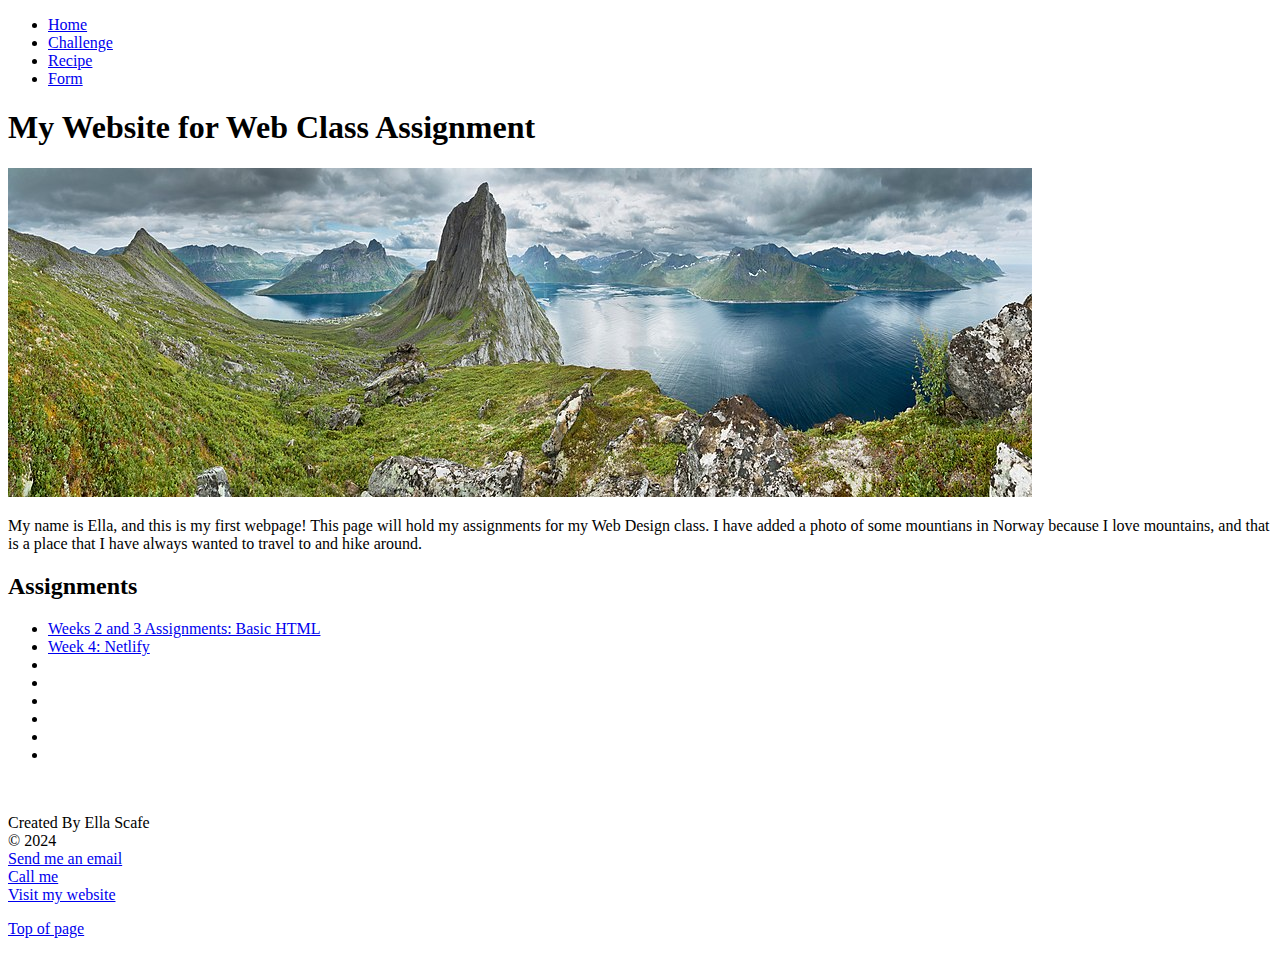
==== index.html @ 51c38416 "Week5:Forms" ====
<!DOCTYPE html>
<html lang="en">
<head>
    <meta charset="UTF-8">
    <meta name="viewport" content="width=device-width, initial-scale=1.0">
    <title>Home</title>
</head>
<body>
    <!--List of links, the bottom two are just fillers and will change later-->
    <nav>
        <ul>
            <li><a href="/index.html">Home</a></li>
            <li><a href="/challenge.html">Challenge</a></li>
            <li><a href="#">Recipe</a></li>
            <li><a href="/form.html">Form</a></li>
        </ul>
    </nav>

<h1 id="top">My Website for Web Class Assignment</h1>

<img src="img/norway-1024.jpg" alt="Norway Mountains"
<br>
<!--My bio description for Home page-->
<p> My name is Ella, and this is my first webpage!  This page will hold my assignments
    for my Web Design class.  I have added a photo of some mountians in Norway because
    I love mountains, and that is a place that I have always wanted to travel to and hike around.
</p>

<section class="Assignments">

    <h2>Assignments</h2>
<ul>
    <li><a href="/challenge.html">Weeks 2 and 3 Assignments: Basic HTML</a></li>
    <li><a href="https://https://helpful-bienenstitch-5b9058.netlify.app/">Week 4: Netlify</a></li>
    <li><a href=""></a></li>
    <li><a href=""></a></li>
    <li><a href=""></a></li>
    <li><a href=""></a></li>
    <li><a href=""></a></li>
    <li><a href=""></a></li>
</ul>
</section>
<br>
<footer>
    <!--link at the bottom is from Netifly, will link to page. Use to submit-->
    <p>
        Created By Ella Scafe <br>
        &copy; 2024 <br>
        <a href="mailto:ella.scafe@ctstate.edu">Send me an email</a> <br>
        <a href="tel:+15555555555">Call me</a> <br>
        <a href="https://https://helpful-bienenstitch-5b9058.netlify.app/">Visit my website</a>
    </p>
</footer>

<p>
    <a href="#top">Top of page</a>
</p>

</body>
</html>
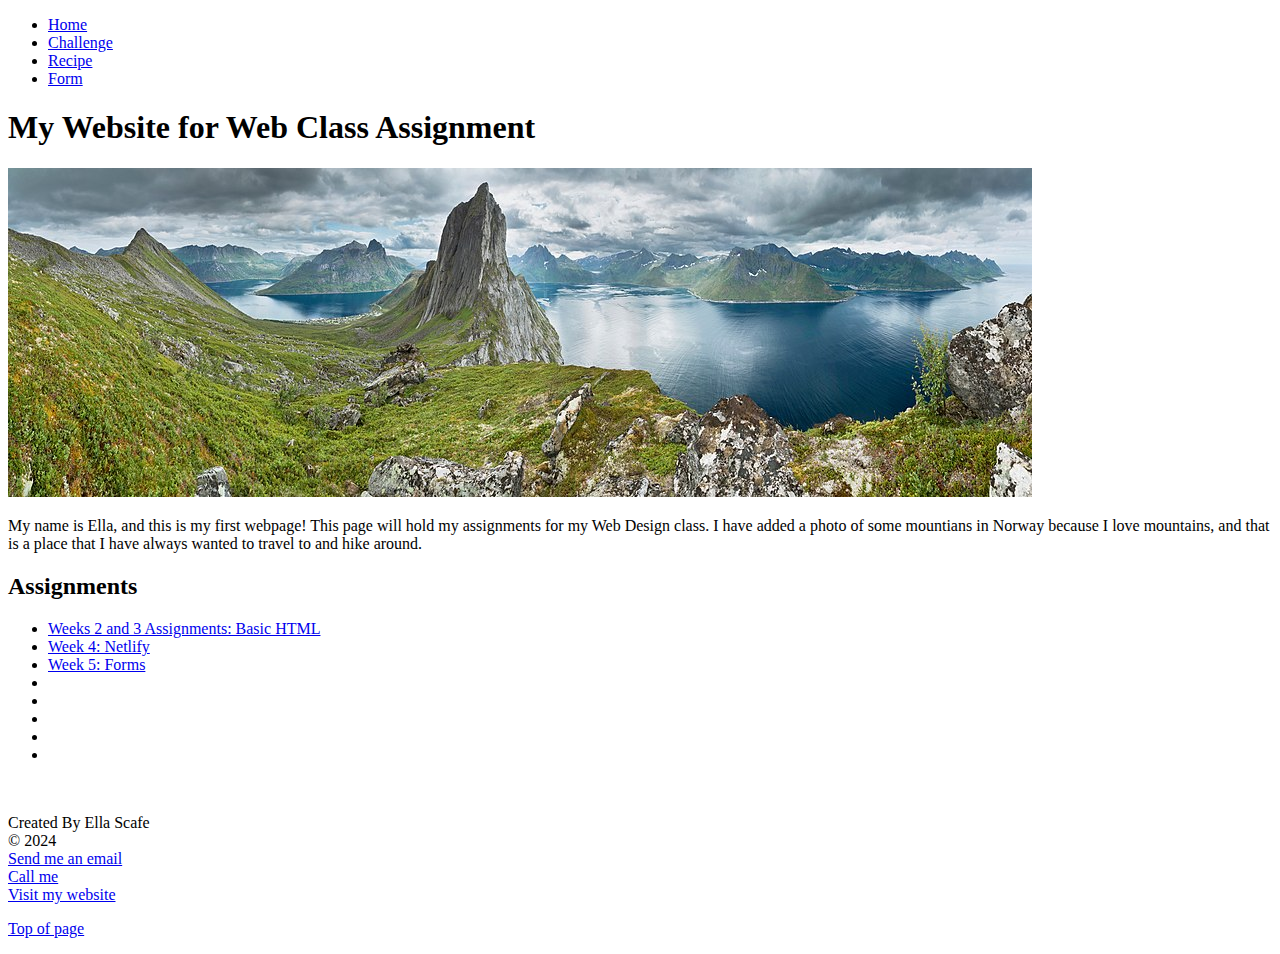
==== commit e05a39a9: "Week5:Forms" ====
--- a/index.html
+++ b/index.html
@@ -32,7 +32,7 @@
 <ul>
     <li><a href="/challenge.html">Weeks 2 and 3 Assignments: Basic HTML</a></li>
     <li><a href="https://https://helpful-bienenstitch-5b9058.netlify.app/">Week 4: Netlify</a></li>
-    <li><a href=""></a></li>
+    <li><a href="/form.html">Week 5: Forms</a></li>
     <li><a href=""></a></li>
     <li><a href=""></a></li>
     <li><a href=""></a></li>
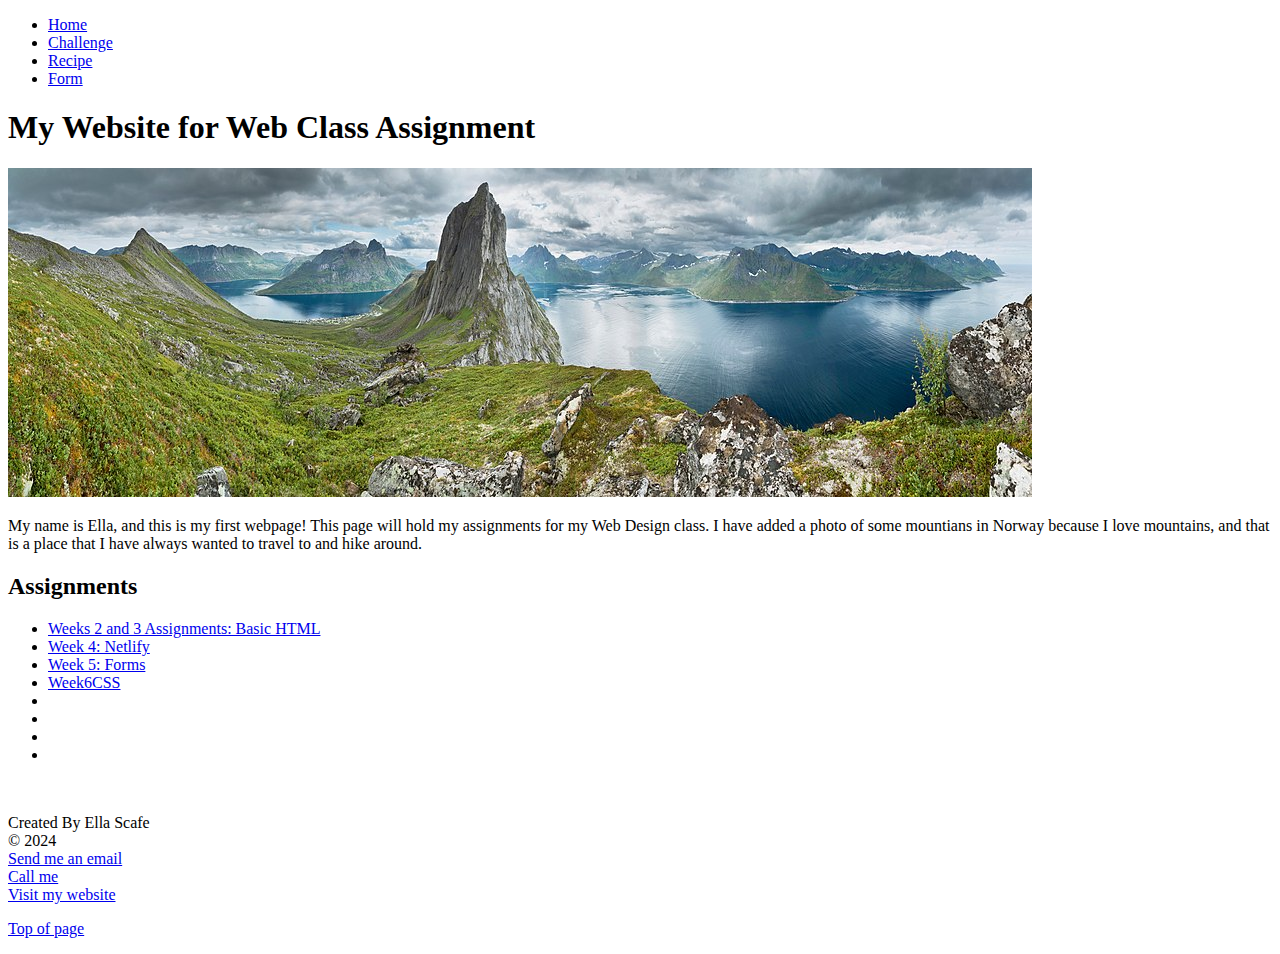
==== commit 8031ee73: "week6revised" ====
--- a/index.html
+++ b/index.html
@@ -33,7 +33,7 @@
     <li><a href="/challenge.html">Weeks 2 and 3 Assignments: Basic HTML</a></li>
     <li><a href="https://https://helpful-bienenstitch-5b9058.netlify.app/">Week 4: Netlify</a></li>
     <li><a href="/form.html">Week 5: Forms</a></li>
-    <li><a href=""></a></li>
+    <li><a href="/eyafsa.github.io/challenge.html">Week6CSS</a></li>
     <li><a href=""></a></li>
     <li><a href=""></a></li>
     <li><a href=""></a></li>
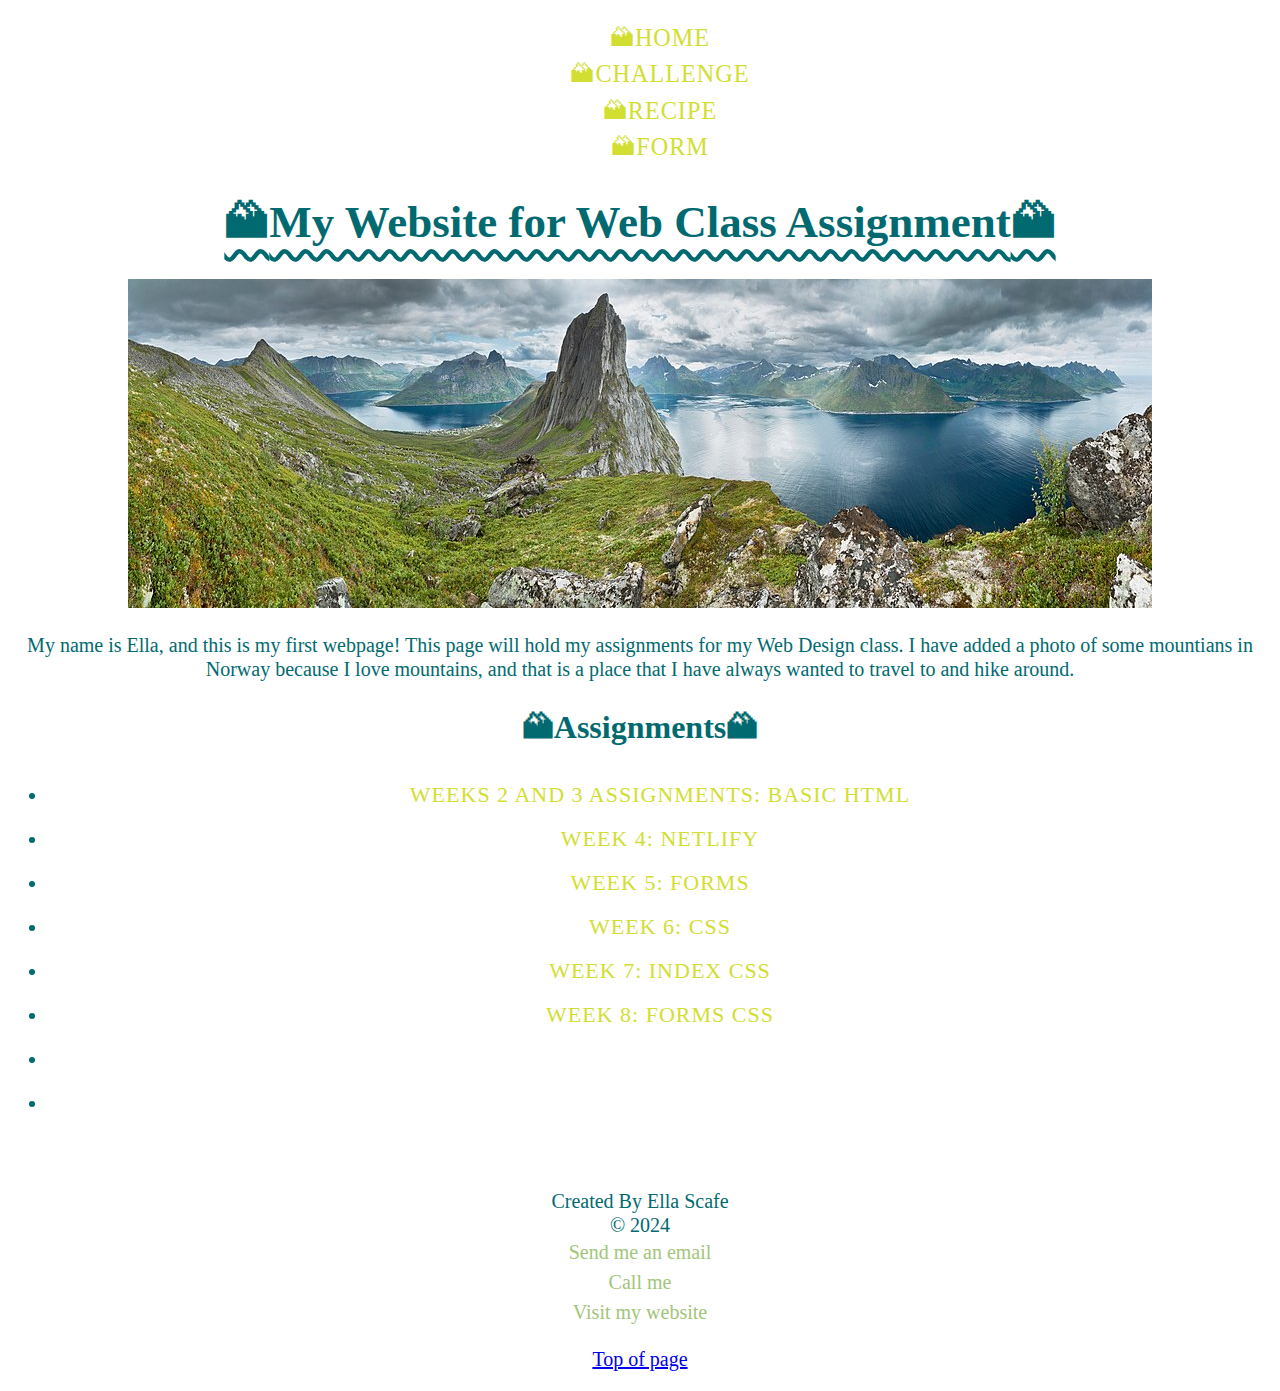
==== commit a9483cac: "Week7" ====
--- a/index.html
+++ b/index.html
@@ -3,6 +3,7 @@
 <head>
     <meta charset="UTF-8">
     <meta name="viewport" content="width=device-width, initial-scale=1.0">
+    <link rel="stylesheet" href="css/index-style.css">
     <title>Home</title>
 </head>
 <body>
@@ -33,9 +34,9 @@
     <li><a href="/challenge.html">Weeks 2 and 3 Assignments: Basic HTML</a></li>
     <li><a href="https://https://helpful-bienenstitch-5b9058.netlify.app/">Week 4: Netlify</a></li>
     <li><a href="/form.html">Week 5: Forms</a></li>
-    <li><a href="/eyafsa.github.io/challenge.html">Week6CSS</a></li>
-    <li><a href=""></a></li>
-    <li><a href=""></a></li>
+    <li><a href="/eyafsa.github.io/challenge.html">Week 6: CSS</a></li>
+    <li><a href="/eyafsa.github.io/css/index-style.css">Week 7: Index CSS</a></li>
+    <li><a href="/eyafsa.github.io/css/form-style.css">Week 8: Forms css</a></li>
     <li><a href=""></a></li>
     <li><a href=""></a></li>
 </ul>
--- a/css/index-style.css
+++ b/css/index-style.css
@@ -0,0 +1,89 @@
+html {
+    font-family: Georgia, 'Times New Roman', Times, serif;
+    font-size: 1.25rem;
+    line-height: 1.2;
+    color: rgb(1, 106, 112);
+    text-align: center;
+    
+}
+
+h1, h2, h3 {
+    color: rgb(1, 106, 112);
+    font-family: Georgia, 'Times New Roman', Times, serif;
+    text-decoration-line: underline;
+    text-decoration-style: wavy;
+    text-decoration-color: color(rgb(210, 222, 50) 6px);
+    text-underline-offset: 12px;
+    
+}
+
+h1 {
+    font-size: 2.25rem;
+    
+}
+
+h1::before,
+h1::after {
+    content: "\1F3D4";
+}
+
+h2 {
+    font-size: 1.6rem;
+    text-decoration: none;
+}
+
+
+
+h2::before,
+h2::after {
+    content: "\1F3D4";
+}
+
+nav li {
+    font-size: 1.1em;
+    font-family: Georgia, 'Times New Roman', Times, serif;
+    font-weight: 300;
+    letter-spacing: 1px;
+    list-style-type: none;
+    text-transform: uppercase;
+    color: rgb(162, 197, 121);
+}
+
+nav a,
+.assignments a,
+footer a {
+    text-decoration: none;
+    color: rgb(162, 197, 121);
+    line-height: 1.5;
+}
+
+nav a:link,
+nav a:visited {
+    line-height: 1.5;
+}
+
+nav a:hover,
+nav a:active {
+    text-decoration: underline dotted rgb(210, 222, 50);
+    text-underline-offset: 6px;
+    color: rgb(107, 138, 122)
+}
+
+nav a:hover,
+nav a::before {
+    content: "\1F3D4";
+}
+
+ul a,
+.assignments {
+    text-decoration: none;
+    font-size: 1.1em;
+    font-family: Georgia, 'Times New Roman', Times, serif;
+    font-weight: 300;
+    letter-spacing: 1px;
+    list-style-type:none;
+    text-transform: uppercase;
+    color: rgb(210, 222, 50);
+    line-height: 2;
+}
+
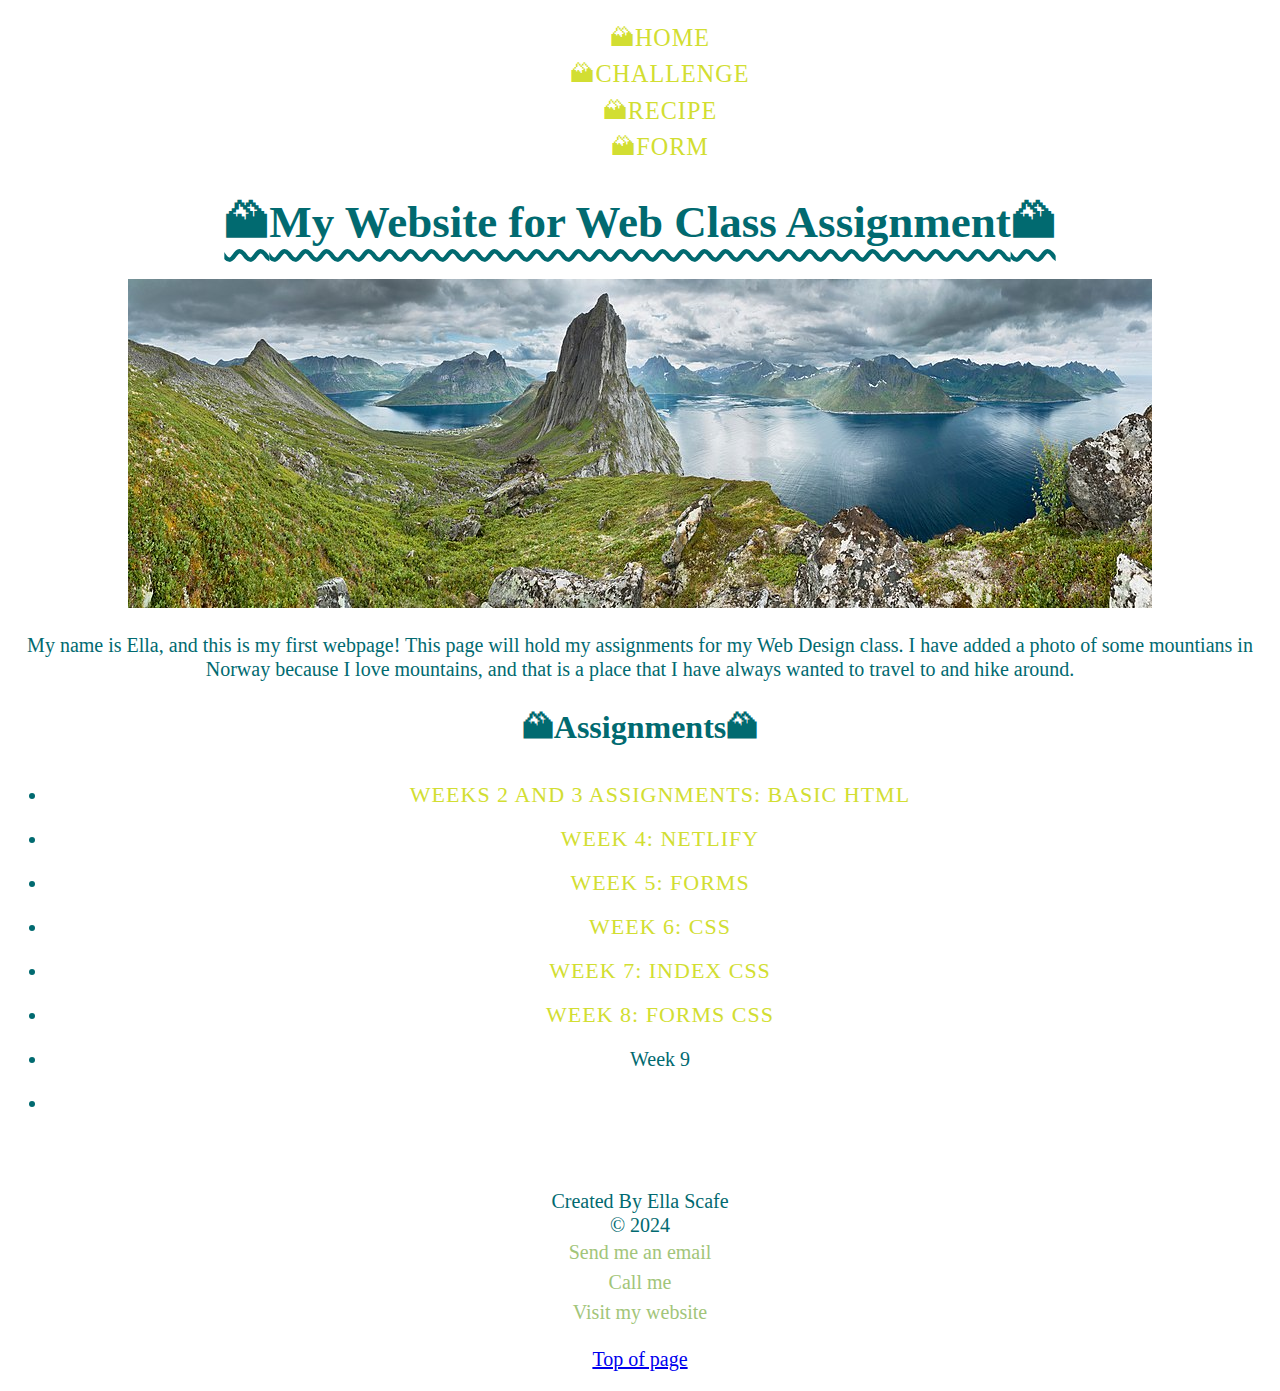
==== commit e67d6015: "Week9" ====
--- a/index.html
+++ b/index.html
@@ -12,7 +12,7 @@
         <ul>
             <li><a href="/index.html">Home</a></li>
             <li><a href="/challenge.html">Challenge</a></li>
-            <li><a href="#">Recipe</a></li>
+            <li><a href="/recipe.html">Recipe</a></li>
             <li><a href="/form.html">Form</a></li>
         </ul>
     </nav>
@@ -37,7 +37,7 @@
     <li><a href="/eyafsa.github.io/challenge.html">Week 6: CSS</a></li>
     <li><a href="/eyafsa.github.io/css/index-style.css">Week 7: Index CSS</a></li>
     <li><a href="/eyafsa.github.io/css/form-style.css">Week 8: Forms css</a></li>
-    <li><a href=""></a></li>
+    <li><a href="/eyafsa.github.io/recipe.html"></a>Week 9</li>
     <li><a href=""></a></li>
 </ul>
 </section>
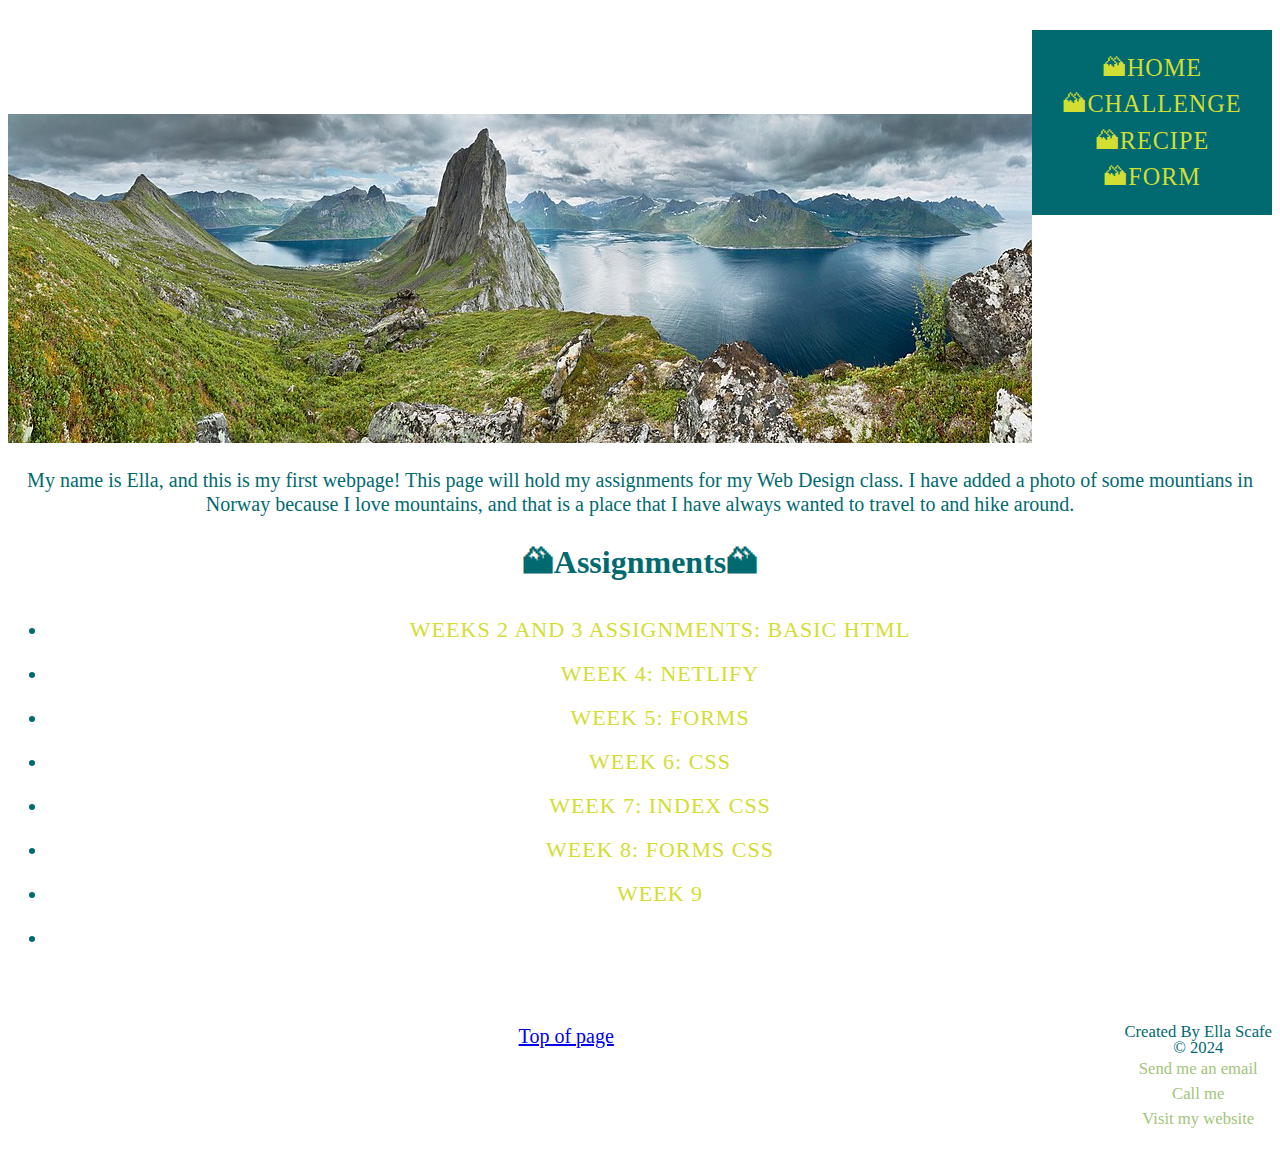
==== commit a622a03c: "Week11" ====
--- a/index.html
+++ b/index.html
@@ -1,61 +1,70 @@
+
 <!DOCTYPE html>
 <html lang="en">
 <head>
-    <meta charset="UTF-8">
-    <meta name="viewport" content="width=device-width, initial-scale=1.0">
-    <link rel="stylesheet" href="css/index-style.css">
-    <title>Home</title>
+   <meta charset="UTF-8">
+   <meta name="viewport" content="width=device-width, initial-scale=1.0">
+   <link rel="stylesheet" href="css/index-style.css">
+   <title>Home</title>
 </head>
 <body>
-    <!--List of links, the bottom two are just fillers and will change later-->
-    <nav>
-        <ul>
-            <li><a href="/index.html">Home</a></li>
-            <li><a href="/challenge.html">Challenge</a></li>
-            <li><a href="/recipe.html">Recipe</a></li>
-            <li><a href="/form.html">Form</a></li>
-        </ul>
-    </nav>
+   <!--List of links, the bottom two are just fillers and will change later-->
+   <nav>
+       <ul>
+           <li><a href="/index.html">Home</a></li>
+           <li><a href="/challenge.html">Challenge</a></li>
+           <li><a href="/recipe.html">Recipe</a></li>
+           <li><a href="/form.html">Form</a></li>
+       </ul>
+   </nav>
 
-<h1 id="top">My Website for Web Class Assignment</h1>
 
-<img src="img/norway-1024.jpg" alt="Norway Mountains"
+<h1 id="top" class="fade-text">My Website for Web Class Assignment</h1>
+
+
+
+
+<img src="img/norway-1024.jpg" class="fade-img" alt="Norway Mountains"
 <br>
 <!--My bio description for Home page-->
 <p> My name is Ella, and this is my first webpage!  This page will hold my assignments
-    for my Web Design class.  I have added a photo of some mountians in Norway because
-    I love mountains, and that is a place that I have always wanted to travel to and hike around.
+   for my Web Design class.  I have added a photo of some mountians in Norway because
+   I love mountains, and that is a place that I have always wanted to travel to and hike around.
 </p>
+
 
 <section class="Assignments">
 
-    <h2>Assignments</h2>
+
+   <h2>Assignments</h2>
 <ul>
-    <li><a href="/challenge.html">Weeks 2 and 3 Assignments: Basic HTML</a></li>
-    <li><a href="https://https://helpful-bienenstitch-5b9058.netlify.app/">Week 4: Netlify</a></li>
-    <li><a href="/form.html">Week 5: Forms</a></li>
-    <li><a href="/eyafsa.github.io/challenge.html">Week 6: CSS</a></li>
-    <li><a href="/eyafsa.github.io/css/index-style.css">Week 7: Index CSS</a></li>
-    <li><a href="/eyafsa.github.io/css/form-style.css">Week 8: Forms css</a></li>
-    <li><a href="/eyafsa.github.io/recipe.html"></a>Week 9</li>
-    <li><a href=""></a></li>
+   <li><a href="/challenge.html">Weeks 2 and 3 Assignments: Basic HTML</a></li>
+   <li><a href="https://https://helpful-bienenstitch-5b9058.netlify.app/">Week 4: Netlify</a></li>
+   <li><a href="/form.html">Week 5: Forms</a></li>
+   <li><a href="/eyafsa.github.io/challenge.html">Week 6: CSS</a></li>
+   <li><a href="/eyafsa.github.io/css/index-style.css">Week 7: Index CSS</a></li>
+   <li><a href="/eyafsa.github.io/css/form-style.css">Week 8: Forms css</a></li>
+   <li><a href="/eyafsa.github.io/recipe.html">Week 9</a></li>
+   <li><a href=""></a></li>
 </ul>
 </section>
 <br>
 <footer>
-    <!--link at the bottom is from Netifly, will link to page. Use to submit-->
-    <p>
-        Created By Ella Scafe <br>
-        &copy; 2024 <br>
-        <a href="mailto:ella.scafe@ctstate.edu">Send me an email</a> <br>
-        <a href="tel:+15555555555">Call me</a> <br>
-        <a href="https://https://helpful-bienenstitch-5b9058.netlify.app/">Visit my website</a>
-    </p>
+   <!--link at the bottom is from Netifly, will link to page. Use to submit-->
+   <small>
+       Created By Ella Scafe <br>
+       &copy; 2024 <br>
+       <a href="mailto:ella.scafe@ctstate.edu">Send me an email</a> <br>
+       <a href="tel:+15555555555">Call me</a> <br>
+       <a href="https://https://helpful-bienenstitch-5b9058.netlify.app/">Visit my website</a>
+   </small>
 </footer>
 
+
 <p>
-    <a href="#top">Top of page</a>
+   <a href="#top">Top of page</a>
 </p>
+
 
 </body>
 </html>--- a/css/index-style.css
+++ b/css/index-style.css
@@ -1,45 +1,145 @@
+
 html {
     font-family: Georgia, 'Times New Roman', Times, serif;
     font-size: 1.25rem;
     line-height: 1.2;
     color: rgb(1, 106, 112);
     text-align: center;
-    
-}
-
-h1, h2, h3 {
+   
+ }
+ 
+ 
+ h1, h2, h3 {
     color: rgb(1, 106, 112);
     font-family: Georgia, 'Times New Roman', Times, serif;
     text-decoration-line: underline;
     text-decoration-style: wavy;
     text-decoration-color: color(rgb(210, 222, 50) 6px);
     text-underline-offset: 12px;
-    
-}
-
-h1 {
+   
+ }
+ 
+ 
+ h1 {
     font-size: 2.25rem;
-    
-}
-
-h1::before,
-h1::after {
+    opacity: 0%;
+ }
+ 
+ 
+ .fade-text {
+    animation: fadeTxt linear 7s 14s;
+    animation-fill-mode: forwards;
+ }
+ 
+ 
+ @keyframes fadeTxt {
+    0% {
+        opacity: 0;
+    }
+    50% {
+        font-size: 2.75rem;
+    }
+    100% {
+        opacity: 1;
+        font-size: 3.25rem;
+    }
+ }
+ 
+ 
+ .fade-img {
+    animation: fadeImg 5s
+ }
+ 
+ 
+ @keyframes fadeImg {
+    0% {
+        opacity: 0;
+    }
+ 
+ 
+    100% {
+        opacity: 1;
+    }
+ }
+ 
+ 
+ p {
+    animation-duration: 3s;
+    animation-name: slide;
+ }
+ 
+ 
+ @keyframes slide {
+    from {
+        translate: 150vw 0;
+        scale: 200% 1;
+ 
+ 
+    }
+    to {
+        translate: 0 0;
+        scale: 100% 1;
+    }
+ }
+ 
+ 
+ 
+ 
+ 
+ 
+ 
+ 
+ 
+ 
+ main,
+ header {
+    width: 60%;
+    margin: 0 auto;
+    line-height: 1.4;
+ }
+ 
+ 
+ h1::before,
+ h1::after {
     content: "\1F3D4";
-}
-
-h2 {
+ }
+ 
+ 
+ h2 {
     font-size: 1.6rem;
     text-decoration: none;
-}
-
-
-
-h2::before,
-h2::after {
+ }
+ 
+ 
+ 
+ 
+ 
+ 
+ h2::before,
+ h2::after {
     content: "\1F3D4";
-}
-
-nav li {
+ }
+ 
+ 
+ nav {
+    float: right;
+    position: sticky;
+    top: 0;
+    background-color: rgb(1, 106, 112);
+    width: 240px;
+ }
+ 
+ 
+ 
+ 
+ 
+ 
+ nav ul {
+    padding: 0;
+ }
+ 
+ 
+ nav li {
     font-size: 1.1em;
     font-family: Georgia, 'Times New Roman', Times, serif;
     font-weight: 300;
@@ -47,35 +147,40 @@
     list-style-type: none;
     text-transform: uppercase;
     color: rgb(162, 197, 121);
-}
-
-nav a,
-.assignments a,
-footer a {
+ }
+ 
+ 
+ nav a,
+ .assignments a,
+ footer a {
     text-decoration: none;
     color: rgb(162, 197, 121);
     line-height: 1.5;
-}
-
-nav a:link,
-nav a:visited {
+ }
+ 
+ 
+ nav a:link,
+ nav a:visited {
     line-height: 1.5;
-}
-
-nav a:hover,
-nav a:active {
+ }
+ 
+ 
+ nav a:hover,
+ nav a:active {
     text-decoration: underline dotted rgb(210, 222, 50);
     text-underline-offset: 6px;
     color: rgb(107, 138, 122)
-}
-
-nav a:hover,
-nav a::before {
+ }
+ 
+ 
+ nav a:hover,
+ nav a::before {
     content: "\1F3D4";
-}
-
-ul a,
-.assignments {
+ }
+ 
+ 
+ ul a,
+ .assignments {
     text-decoration: none;
     font-size: 1.1em;
     font-family: Georgia, 'Times New Roman', Times, serif;
@@ -85,5 +190,25 @@
     text-transform: uppercase;
     color: rgb(210, 222, 50);
     line-height: 2;
-}
-
+ }
+ 
+ 
+ footer {
+    line-height: 80%;
+    font-weight: 500;
+   
+ }
+ 
+ 
+ small {
+    float: right;
+    padding: 20px 0 40px 0;
+ }
+ /*
+ small {
+    position: absolute;
+    bottom: -100px;
+    right: 0;
+    padding: 30px 0;
+ } */
+ 